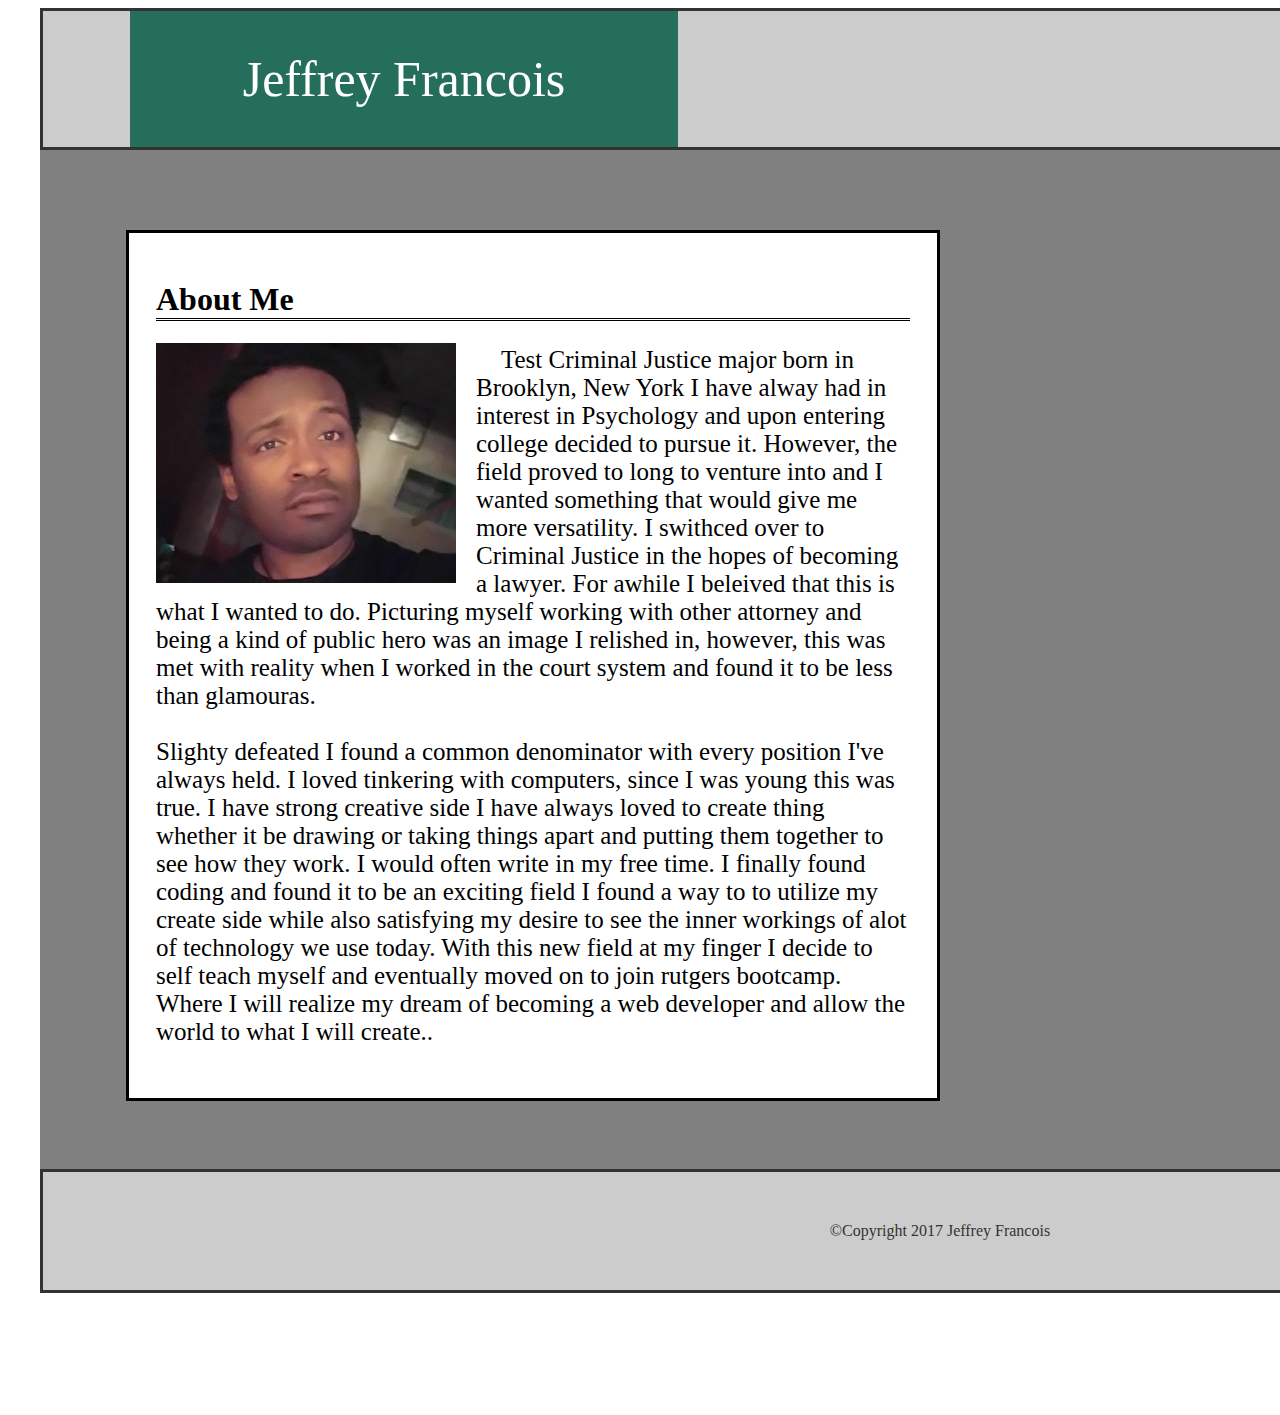
==== index.html @ bb5695c3 "repsond" ====
<!DOCTYPE html>

<html>
<head>

<meta name="viewport" content="width=device-width, initial-scale=1.0">


	<title></title>
</head>

<body style="margin-left: 40px">


	<link rel="stylesheet" type="text/css" href="./assests/style.css">

<div id="container">


<div id="heading">
	<header>

		<div id="name">

			Jeffrey Francois

		</div>
			<div>

			 <nav id="nav"> <a href="index.html">About</a> 
			 	
			 	   <a href="portfolio.html">Porfolio</a> 
			 	
			 	<a href="contact.html">Contact</a>

			 </nav>

			</div>


</div>

</header>	

<div class= "box" >

	<div id="content">

		<h1 id="About">About Me</h1>


			<img id="pic" src="./assests/images/profile.jpg" width="300">

	<p>
		 Test Criminal Justice major born in Brooklyn, New York I have alway had in interest in Psychology and upon entering college decided to pursue it. However, the field proved to long to venture into and I wanted something that would give me more versatility. I swithced over to Criminal Justice in the hopes of becoming a lawyer. For awhile I beleived that this is what I wanted to do. Picturing myself working with other attorney and being a kind of public hero was an image I relished in, however, this was met with reality when I worked in the court system and found it to be less than glamouras. 
<br><br>

		Slighty defeated I found a common denominator with every position I've always held. I loved tinkering with computers, since I was young this was true. I have strong creative side I have always loved to create thing whether it be drawing or taking things apart and putting them together to see how they work. I would often write in my free time. I finally found coding and found it to be an exciting field I found a way to to utilize my create side while also satisfying my desire to see the inner workings of alot of technology we use today. With this new field at my finger I decide to self teach myself and eventually moved on to join rutgers bootcamp. Where I will realize my dream of becoming a web developer and allow the world to what I will create.. <br>
		

	</p>


</div>

	</div>

<div id="social">
	
<p id="About"><strong>Connect with me</strong> <br>

	<a href="https://github.com/EliteAngelus" target="_blank"><img class ="icons" src="https://assets-cdn.github.com/images/modules/open_graph/github-mark.png" width="120" height="95"></a>

	<a href="https://www.linkedin.com/in/jeffrey-francois-9b36125b/" target="_blank"><img class="icons" src="https://b-i.forbesimg.com/greatspeculations/files/2013/12/256px-Linkedin_icon.svg_.png" width="100" height="95"></a>


</p>
	
</div>


<div>

<footer> ©Copyright 2017 Jeffrey Francois</footer> 

</div>

	</div>
		
		</div>
</body>



</html>
---- assests/style.css ----
body{background-repeat: no-repeat;
	background-size: 90%;
}

header{ padding: 0px;
	  color: #333;
	  background: #ccc;
	  text-align: center;
	  border: solid;
	  margin: auto;
	  margin-bottom: auto;
	/*  overflow: auto;*/
	  }



input{

		width: 400px;
		height: 400px;
		padding: 90px;
}

#container{
		width:1800px;
		height: 1138px;
		margin-left: auto;
		margin-right: auto;
		padding-bottom: 130px;
		background-color:grey;
		margin-bottom: 179px;
    	border-bottom-width: 216px;
    	padding-bottom: 90px;
}

#name {	
	font-size: 50px;
	background: #246E5B;
    color: white;
    width: 470px;
    padding: 39px;
    margin-left: 87px;
    margin-top: 0px;
    
	
}

#nav {float: left;
	  color: black;
	  margin-left: 1352px;
	  margin-top: -84px;
	  font-size: xx-large;	  

}


#About{
		border-bottom: double;
}


.box{
	padding: 0px;
	width: 900px;
	}

#content{padding: 27px;
	overflow: auto;
	background-color: white;
	margin: -26px;
	border: solid;
	margin-top: 80px;
    margin-left: 86px;
    margin-right: 0px;

}

#pic{float: left;
	margin-right: 20px;
	max-width:90%;
	height:auto;
}


#social{

	background-color: white;
    text-align: center;
    font-size: larger;
    width: 300px;
    height: 200px;
    border: solid;
    padding: 23px;
    margin-left: 1261px;
    margin-top: -826px;
}


.input {
   width: 818px;
    height: 62px;
    padding: 8px;
    display: inline-block;
    border: solid;
    border-radius: 4px;
    box-sizing: border-box;
    resize: none;
}

.icons{
		float: left;
		margin: 15px;
}


.photos{
	
}

label{
	font-size: x-large;
}



p{	
	text-indent: 25px;
	font-size: 25px;
}




footer{
  padding: 50px;
  color: #333;
  background: #ccc;
  text-align: center;
  border: solid;
  margin-top: 642px;


}

/*media query here*/

@media screen and (max-width: 768px) {
	
header{
	width: 100%;
}

.box{

	width:100%;
	height: 50%;
}

#container{
	width: 100%;
	height: 90%;
	
}


#name{
	width: 100%%;
	text-align: left;
	margin: auto;	
}

nav{
	width: 100%;
	float: left;



}

#pic{
		width: 90%;
}

#social{
		width: 90%;
}





	}
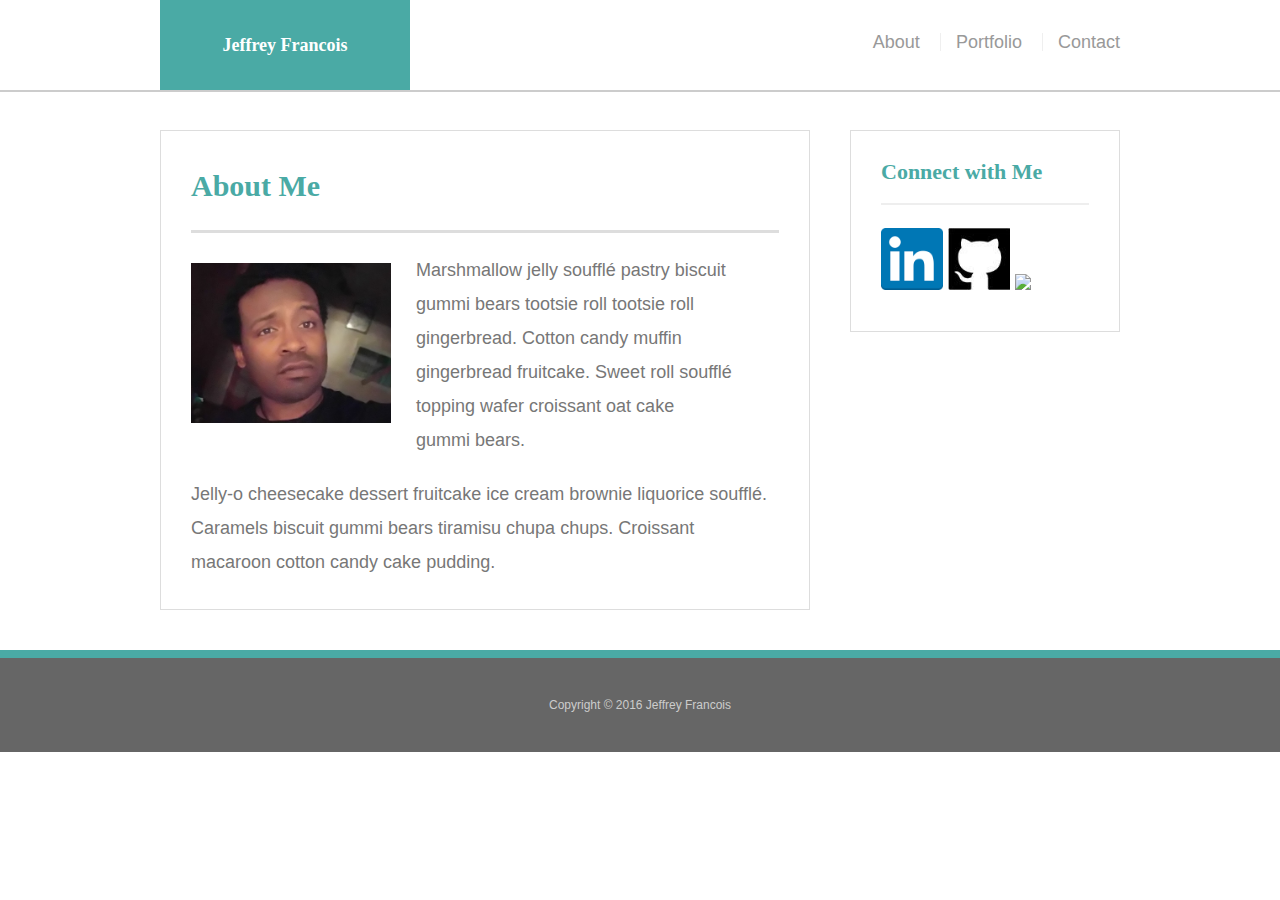
==== commit ef67d89e: "repsonsive site" ====
--- a/index.html
+++ b/index.html
@@ -1,95 +1,54 @@
-<!DOCTYPE html>
+<!doctype html>
+<html lang="en-us">
 
-<html>
 <head>
-
-<meta name="viewport" content="width=device-width, initial-scale=1.0">
-
-
-	<title></title>
+  <meta charset="UTF-8">
+  <title>About | Your Name</title>
+  <link rel="stylesheet" type="text/css" href="assets/css/reset.css">
+  <link rel="stylesheet" type="text/css" href="assets/css/style.css">
 </head>
 
-<body style="margin-left: 40px">
+<body>
 
+  <header id="masthead">
+    <div class="container">
+      <a href="index.html" id="logo" style="font-size: 18px;">Jeffrey Francois</a>
+      <nav>
+        <a href="index.html">About</a>
+        <a href="portfolio.html">Portfolio</a>
+        <a href="contact.html">Contact</a>
+      </nav>
+    </div>
+  </header>
 
-	<link rel="stylesheet" type="text/css" href="./assests/style.css">
+  <div id="main-container" class="container">
+    <section class="main-section">
+      <h1>About Me</h1>
 
-<div id="container">
+      <img src="assets/images/profile.jpg" class="auth-image" alt="Your Name">
 
+      <p>Marshmallow jelly souffl&eacute; pastry biscuit gummi bears tootsie roll tootsie roll gingerbread. Cotton candy muffin gingerbread fruitcake. Sweet roll souffl&eacute; topping wafer croissant oat cake gummi&nbsp;bears.</p>
 
-<div id="heading">
-	<header>
+      <p>Jelly-o cheesecake dessert fruitcake ice cream brownie liquorice souffl&eacute;. Caramels biscuit gummi bears tiramisu chupa chups. Croissant macaroon cotton candy cake pudding.</p>
 
-		<div id="name">
+    </section>
 
-			Jeffrey Francois
+    <section class="sidebar">
+      <div id="connect">
+        <h2>Connect with Me</h2>
 
-		</div>
-			<div>
+        <a href="#"><img src="assets/images/unnamed.png" class="social" alt="GitHub" /></a>
+        <a href="#"><img src="assets/images/unnamed.jpg" class="social" alt="LinkedIn" /></a>
+        <a href="#"><img src="assets/images/stackoverflow-128.png"></a>
+      </div>
+    </section>
+  </div>
 
-			 <nav id="nav"> <a href="index.html">About</a> 
-			 	
-			 	   <a href="portfolio.html">Porfolio</a> 
-			 	
-			 	<a href="contact.html">Contact</a>
-
-			 </nav>
-
-			</div>
-
-
-</div>
-
-</header>	
-
-<div class= "box" >
-
-	<div id="content">
-
-		<h1 id="About">About Me</h1>
-
-
-			<img id="pic" src="./assests/images/profile.jpg" width="300">
-
-	<p>
-		 Test Criminal Justice major born in Brooklyn, New York I have alway had in interest in Psychology and upon entering college decided to pursue it. However, the field proved to long to venture into and I wanted something that would give me more versatility. I swithced over to Criminal Justice in the hopes of becoming a lawyer. For awhile I beleived that this is what I wanted to do. Picturing myself working with other attorney and being a kind of public hero was an image I relished in, however, this was met with reality when I worked in the court system and found it to be less than glamouras. 
-<br><br>
-
-		Slighty defeated I found a common denominator with every position I've always held. I loved tinkering with computers, since I was young this was true. I have strong creative side I have always loved to create thing whether it be drawing or taking things apart and putting them together to see how they work. I would often write in my free time. I finally found coding and found it to be an exciting field I found a way to to utilize my create side while also satisfying my desire to see the inner workings of alot of technology we use today. With this new field at my finger I decide to self teach myself and eventually moved on to join rutgers bootcamp. Where I will realize my dream of becoming a web developer and allow the world to what I will create.. <br>
-		
-
-	</p>
-
-
-</div>
-
-	</div>
-
-<div id="social">
-	
-<p id="About"><strong>Connect with me</strong> <br>
-
-	<a href="https://github.com/EliteAngelus" target="_blank"><img class ="icons" src="https://assets-cdn.github.com/images/modules/open_graph/github-mark.png" width="120" height="95"></a>
-
-	<a href="https://www.linkedin.com/in/jeffrey-francois-9b36125b/" target="_blank"><img class="icons" src="https://b-i.forbesimg.com/greatspeculations/files/2013/12/256px-Linkedin_icon.svg_.png" width="100" height="95"></a>
-
-
-</p>
-	
-</div>
-
-
-<div>
-
-<footer> ©Copyright 2017 Jeffrey Francois</footer> 
-
-</div>
-
-	</div>
-		
-		</div>
+  <footer>
+    <div class="container">
+      Copyright &copy; 2016 Jeffrey Francois
+    </div>
+  </footer>
 </body>
 
-
-
 </html>--- a/assets/css/style.css
+++ b/assets/css/style.css
@@ -0,0 +1,265 @@
+body {
+  font-family: Arial, "Helvetica Neue", Helvetica, sans-serif;
+  font-size: 18px;
+  line-height: 34px;
+  color: #777;
+  background: url("../images/concrete_seamless.png");
+}
+
+* {
+  box-sizing: border-box;
+}
+
+/* general */
+
+.container {
+  width: 100%;
+  max-width: 960px;
+  margin: 0 auto;
+  clear: both;
+}
+
+h1,
+h2,
+h3,
+p {
+  margin-bottom: 20px;
+}
+
+p:last-child {
+  margin-bottom: 0;
+}
+
+h1,
+h2,
+h3 {
+  font-family: Georgia, Times, "Times New Roman", serif;
+  font-weight: 700;
+  color: #4aaaa5;
+}
+
+h1 {
+  padding-bottom: 20px;
+  font-size: 30px;
+  line-height: 49px;
+  border-bottom: 3px solid #ddd;
+}
+
+h2,
+h3 {
+  font-size: 22px;
+}
+
+/* header */
+
+#masthead {
+  position: fixed;
+  z-index: 99;
+  width: 100%;
+  margin: 0 0 30px;
+  overflow: auto;
+  color: #fff;
+  background: #fff;
+  border-bottom: 2px solid #ccc;
+}
+
+#logo {
+  float: left;
+  width: 250px;
+  height: 90px;
+  font-family: Georgia, Times, "Times New Roman", serif;
+  font-size: 30px;
+  font-weight: 700;
+  line-height: 90px;
+  color: #fff;
+  text-align: center;
+  text-decoration: none;
+  background: #4aaaa5;
+}
+
+nav {
+  float: right;
+  margin-top: 25px;
+}
+
+nav a {
+  display: inline-block;
+  padding-left: 15px;
+  margin-left: 15px;
+  line-height: 18px;
+  color: #999;
+  text-decoration: none;
+  border-left: 1px solid #efefef;
+}
+
+nav a:first-child {
+  border-left: 0 none;
+}
+
+/* footer */
+
+footer {
+  padding: 30px 0;
+  clear: both;
+  font-size: 12px;
+  color: #fff;
+  color: #ccc;
+  text-align: center;
+  background: #666;
+  border-top: 8px solid #4aaaa5;
+}
+
+/* sidebar */
+
+.sidebar {
+  float: right;
+  width: 100%;
+  max-width: 270px;
+  padding: 30px;
+  margin-bottom: 20px;
+  background: #fff;
+  border: 1px solid #ddd;
+}
+
+h3,
+.sidebar h2 {
+  padding-bottom: 20px;
+  margin-bottom: 15px;
+  line-height: 22px;
+  border-bottom: 2px solid #eee;
+}
+
+.social {
+  width: 62px;
+  height: 62px;
+  margin-top: 8px;
+  margin-right: 5px;
+}
+
+.social:last-child {
+  margin-right: 0;
+}
+
+/* main */
+
+#main-container {
+  padding-top: 130px;
+}
+
+.main-section {
+  float: left;
+  width: 100%;
+  max-width: 650px;
+  padding: 30px;
+  margin: 0 0 40px;
+  background: #fff;
+  border: 1px solid #ddd;
+}
+
+/* portfolio page */
+
+.work {
+  position: relative;
+  float: left;
+  width: 274px;
+  margin: 20px 0 25px;
+  overflow: auto;
+}
+
+.work:nth-child(even) {
+  margin-right: 40px;
+}
+
+.work img {
+  width: 100%;
+  border: 0 none;
+  opacity: 0.8;
+}
+
+.work h3 {
+  position: absolute;
+  bottom: 20px;
+  width: 100%;
+  padding: 15px;
+  margin-bottom: 0;
+  font-weight: 300;
+  line-height: 30px;
+  color: #fff;
+  text-align: center;
+  background: #4aaaa5;
+  border-bottom: 0;
+}
+
+.auth-image {
+  float: left;
+  width: 200px;
+  height: auto;
+  margin-top: 10px;
+  margin-right: 25px;
+}
+
+/* contact page */
+
+#contact-form ul {
+  margin-bottom: 20px;
+}
+
+#contact-form li {
+  margin-bottom: 10px;
+}
+
+label,
+input[type=text],
+input[type=email],
+textarea {
+  display: block;
+  width: 100%;
+}
+
+input[type=text],
+input[type=email],
+textarea {
+  height: 35px;
+  padding: 0 10px;
+  font-size: 14px;
+  border: 1px solid #ddd;
+}
+
+textarea {
+  height: 200px;
+}
+
+input[type=submit] {
+  padding: 10px 30px;
+  font-size: 18px;
+  color: #fff;
+  cursor: pointer;
+  background: #4aaaa5;
+  border: 0 none;
+}
+
+@media only screen and (max-width: 768px) {
+    body {
+        background-color: lightblue;
+    }
+
+    header{
+          width: 100%;
+    }
+    .main-container{
+      width: 100%;
+    }
+    .container{
+      width: 100%
+    }
+
+    .nav{
+      width: 100%;
+    }
+
+    footer{
+      width: 100%;
+    }
+
+
+}